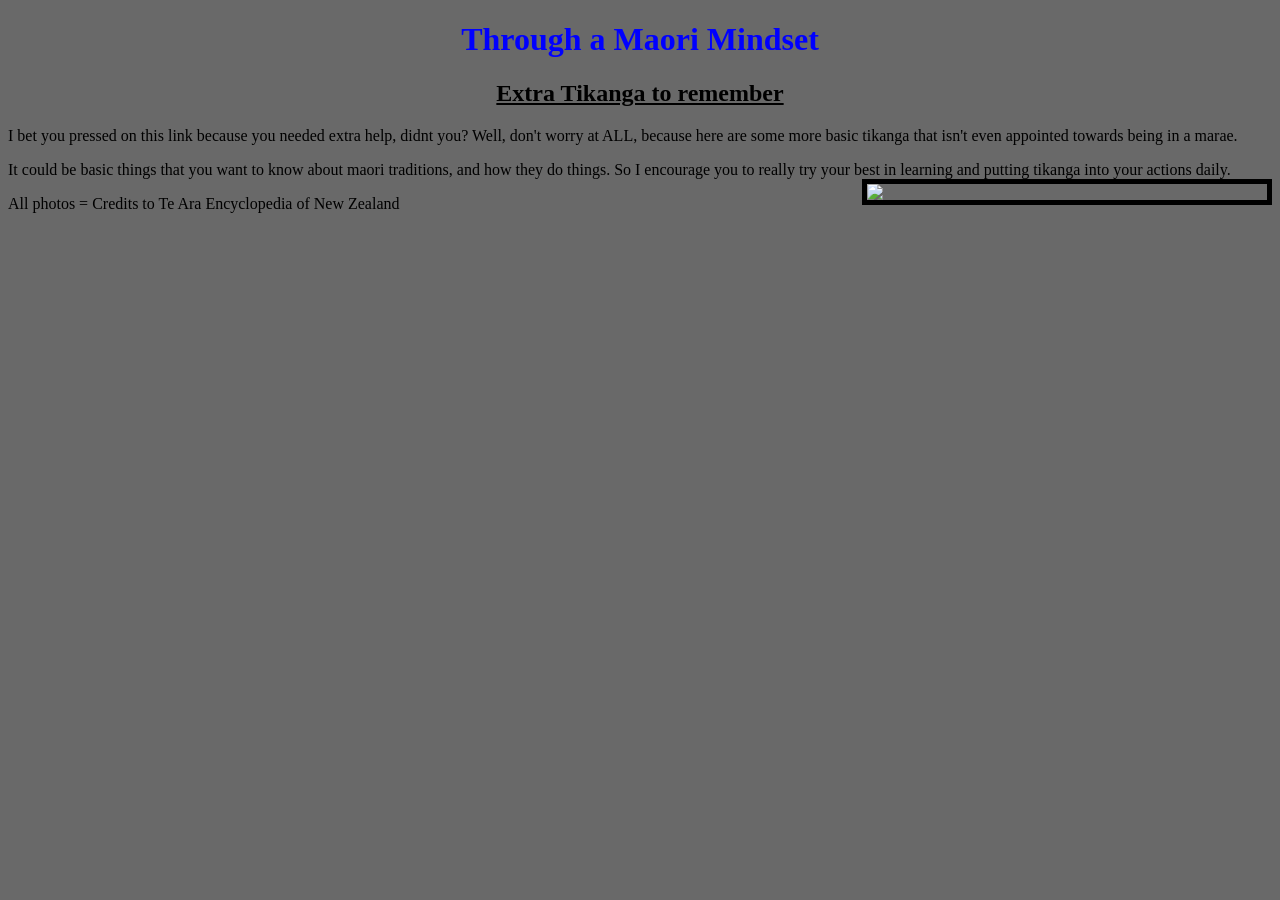
==== tikanga.html @ fe86597b "update 25/03/26 added another page, and paragraphs" ====
<!DOCTYPE html>
<html lang="en">
<head>
    <meta charset="UTF-8">
    <meta name="viewport" content="width=device-width, initial-scale=1.0">
    <title>SapphiresWebsite</title>
    <link rel="stylesheet" href="style.css"/>
</head>
<body>
 <h1 class= "bluetitle">Through a Maori Mindset</h1>

<h2>Extra Tikanga to remember</h2>
<p> I bet you pressed on this link because you needed extra help, didnt you? Well, don't worry at ALL, because here are some more basic tikanga that isn't even appointed towards being in a marae.
  <p> It could be basic things that you want to know about maori traditions, and how they do things. So I encourage you to really try your best in learning and putting tikanga into your actions daily.

    <img src="https://sataukenticoprdae01.blob.core.windows.net/media/media/tau/inspire/treasures-articles/visitors-guide-te-reo/maori_welcome-delegates.jpg">
    <p> All photos = Credits to Te Ara Encyclopedia of New Zealand </p>
    

</body>
   
</html>
---- style.css ----
body{
    background-color: dimgrey;
}
h1{
    text-align: center;
    color:bisque
}
.Subheading{
    text-align: center;
}
.Subheading{
 
 color:brown

}
h2{
    text-decoration: underline;
    text-align: center;
}

img {
    float: right;
    width: 400px;
}
img{
border: 5px solid black;
}
.redtitle {
    color: red;
}
.bluetitle {
    color: blue;
}
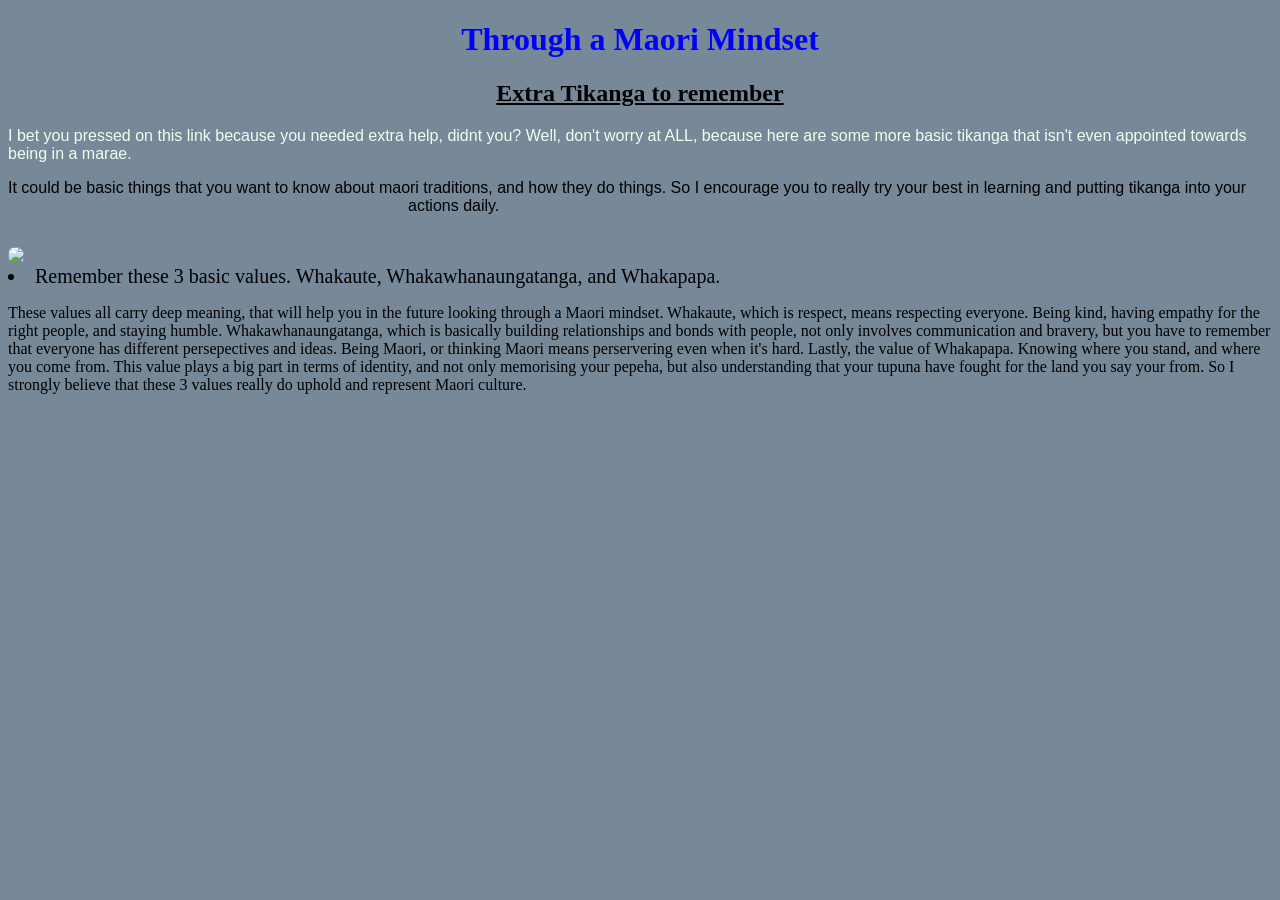
==== commit 97794b7a: "YAY Began with classes" ====
--- a/tikanga.html
+++ b/tikanga.html
@@ -10,12 +10,13 @@
  <h1 class= "bluetitle">Through a Maori Mindset</h1>
 
 <h2>Extra Tikanga to remember</h2>
-<p> I bet you pressed on this link because you needed extra help, didnt you? Well, don't worry at ALL, because here are some more basic tikanga that isn't even appointed towards being in a marae.
-  <p> It could be basic things that you want to know about maori traditions, and how they do things. So I encourage you to really try your best in learning and putting tikanga into your actions daily.
+<p class="Tikangaheading"> I bet you pressed on this link because you needed extra help, didnt you? Well, don't worry at ALL, because here are some more basic tikanga that isn't even appointed towards being in a marae.
+<p class="Tikangaheading2"> It could be basic things that you want to know about maori traditions, and how they do things. So I encourage you to really try your best in learning and putting tikanga into your actions daily.
 
-    <img src="https://sataukenticoprdae01.blob.core.windows.net/media/media/tau/inspire/treasures-articles/visitors-guide-te-reo/maori_welcome-delegates.jpg">
-    <p> All photos = Credits to Te Ara Encyclopedia of New Zealand </p>
+    <img class="Tikangaimage1" src="https://sataukenticoprdae01.blob.core.windows.net/media/media/tau/inspire/treasures-articles/visitors-guide-te-reo/maori_welcome-delegates.jpg">
     
+    <li class="Tikangalist1"> Remember these 3 basic values. Whakaute, Whakawhanaungatanga, and Whakapapa.</li>
+    <p class="Tikangaparagraph1"> These values all carry deep meaning, that will help you in the future looking through a Maori mindset. Whakaute, which is respect, means respecting everyone. Being kind, having empathy for the right people, and staying humble. Whakawhanaungatanga, which is basically building relationships and bonds with people, not only involves communication and bravery, but you have to remember that everyone has different persepectives and ideas. Being Maori, or thinking Maori means perservering even when it's hard. Lastly, the value of Whakapapa. Knowing where you stand, and where you come from. This value plays a big part in terms of identity, and not only memorising your pepeha, but also understanding that your tupuna have fought for the land you say your from. So I strongly believe that these 3 values really do uphold and represent Maori culture. <p></p>
 
 </body>
    
--- a/style.css
+++ b/style.css
@@ -1,5 +1,5 @@
 body{
-    background-color: dimgrey;
+    background-color:lightslategray
 }
 h1{
     text-align: center;
@@ -26,9 +26,42 @@
 border: 5px solid black;
 }
 .redtitle {
-    color: red;
+    color:beige
 }
 .bluetitle {
     color: blue;
 }
+.heading{
+    color: honeydew;
+}
+.Paragraph2{
+    font-family:'Franklin Gothic Medium', 'Arial Narrow', Arial, sans-serif
+}
+.Pargraph1{
+    font-family: 'Franklin Gothic Medium', 'Arial Narrow', Arial, sans-serif
+}
+.Tikangaheading{
+    font-family: 'Franklin Gothic Medium', 'Arial Narrow', Arial, sans-serif
+}
+.Tikangaheading{
+    color:honeydew
+}
+.Tikangaheading2{
+    font-family: 'Franklin Gothic Medium', 'Arial Narrow', Arial, sans-serif
 
+}
+.background{
+    background-color:darkcyan
+}
+.Tikangaimage1{
+    float: left;
+    width: 400px;
+    border-radius: 100px;
+    border: 100px steelblue;
+ margin-top: 50px;
+}
+.Tikangalist1{
+    margin-top: 50px;
+    font-family: Cambria, Cochin, Georgia, Times, 'Times New Roman', serif;
+    font-size: 20px;
+}
